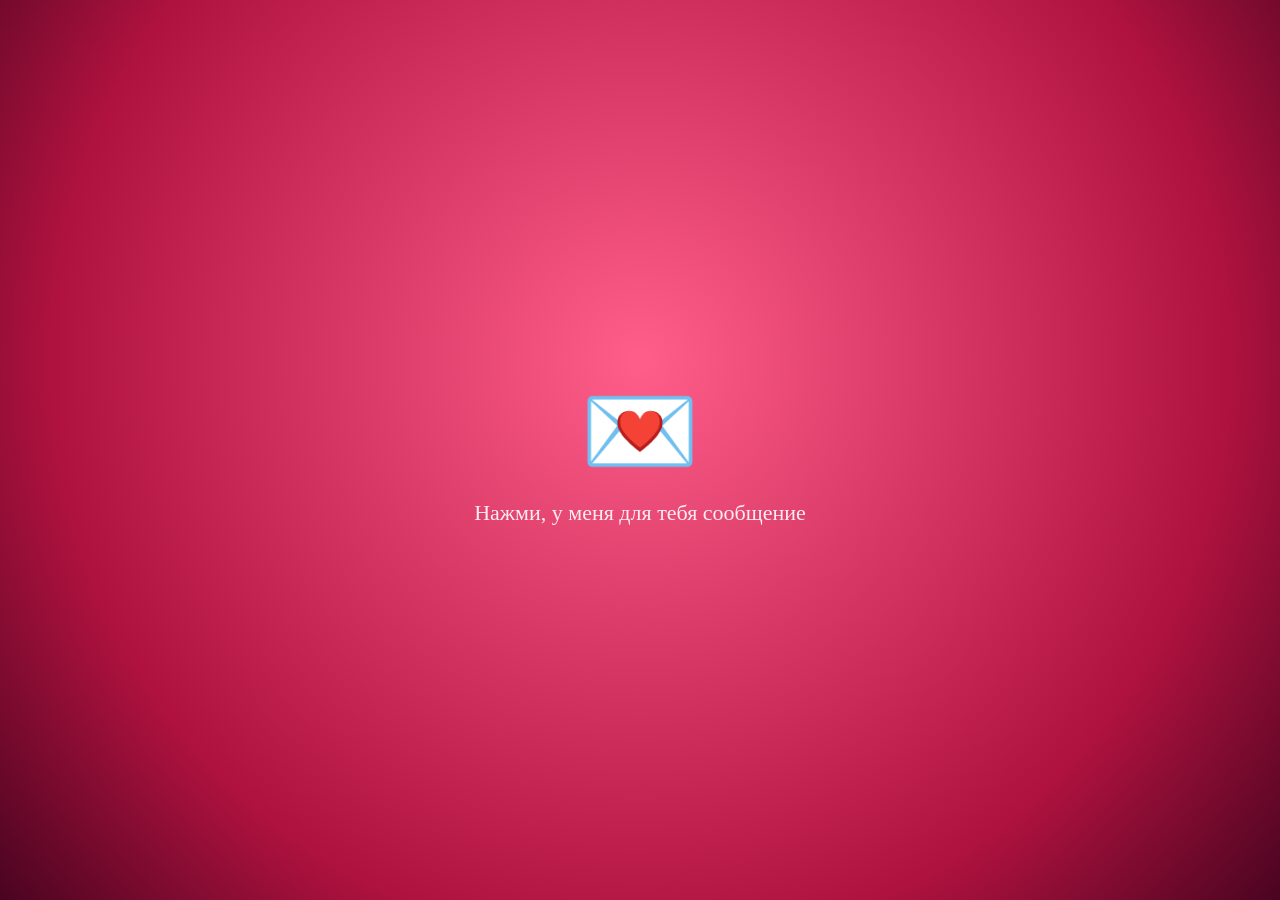
==== index.html @ 2a3f0a17 "Add hearts animation love page Co-Authored-By: Claude Sonnet 5.5 <noreply@anthropic.com> Claude-Sess" ====
<!doctype html>
<html lang="ru">
<head>
<meta charset="utf-8">
<meta name="viewport" content="width=device-width, initial-scale=1, viewport-fit=cover">
<title>Для тебя ❤</title>
<meta property="og:title" content="Тебе сообщение ❤">
<meta property="og:description" content="Нажми, чтобы открыть">
<style>
  html,body{margin:0;height:100%;overflow:hidden;background:radial-gradient(circle at 50% 40%,#ff5e8a,#b0123f 70%,#4a0420);font-family:Georgia,"Times New Roman",serif}
  #hearts{position:fixed;inset:0;pointer-events:none}
  .heart{position:absolute;bottom:-60px;animation:rise linear forwards;user-select:none}
  @keyframes rise{
    0%{transform:translateY(0) translateX(0) scale(.6) rotate(0);opacity:0}
    10%{opacity:1}
    100%{transform:translateY(-115vh) translateX(var(--dx)) scale(1.1) rotate(var(--rot));opacity:0}
  }
  #intro,#love{position:fixed;inset:0;display:flex;flex-direction:column;align-items:center;justify-content:center;text-align:center;padding:24px;color:#fff}
  #intro{cursor:pointer;z-index:3;transition:opacity .6s}
  #intro .big{font-size:96px;animation:beat 1s infinite}
  #intro p{font-size:22px;margin:12px 0 0;opacity:.9}
  #love{opacity:0;transition:opacity 1.2s;z-index:2;pointer-events:none}
  #love h1{font-size:clamp(36px,10vw,84px);margin:0;line-height:1.15;text-shadow:0 4px 24px rgba(0,0,0,.35);animation:beat 1.4s infinite}
  #love .sub{font-size:clamp(18px,5vw,28px);margin-top:18px;opacity:.9}
  .show{opacity:1!important}
  @keyframes beat{0%,100%{transform:scale(1)}15%{transform:scale(1.12)}30%{transform:scale(1)}45%{transform:scale(1.08)}}
</style>
</head>
<body>
<div id="hearts"></div>

<div id="intro">
  <div class="big">💌</div>
  <p>Нажми, у меня для тебя сообщение</p>
</div>

<div id="love">
  <h1>Я тебя<br>очень люблю ❤️</h1>
  <div class="sub">Ты — самое лучшее в моей жизни</div>
</div>

<script>
  const box = document.getElementById('hearts');
  const emojis = ['❤️','💖','💕','💗','💘','💞','🩷'];

  function spawn(){
    const h = document.createElement('div');
    h.className = 'heart';
    h.textContent = emojis[Math.floor(Math.random()*emojis.length)];
    h.style.left = Math.random()*100 + 'vw';
    h.style.fontSize = (18 + Math.random()*44) + 'px';
    h.style.setProperty('--dx', (Math.random()*160-80) + 'px');
    h.style.setProperty('--rot', (Math.random()*80-40) + 'deg');
    h.style.animationDuration = (4 + Math.random()*5) + 's';
    box.appendChild(h);
    setTimeout(()=>h.remove(), 9500);
  }

  let timer = null;
  function start(){
    document.getElementById('intro').style.opacity = 0;
    setTimeout(()=>document.getElementById('intro').style.display='none', 600);
    document.getElementById('love').classList.add('show');
    for(let i=0;i<40;i++) setTimeout(spawn, i*60);   // залп сердечек
    timer = setInterval(spawn, 180);
    if (navigator.vibrate) navigator.vibrate([80,60,80]);
    // Если открыто как Telegram Mini App
    try{ window.Telegram.WebApp.ready(); window.Telegram.WebApp.expand(); }catch(e){}
  }
  document.getElementById('intro').addEventListener('click', start);

  // Фоновые сердечки и на заставке
  for(let i=0;i<10;i++) setTimeout(spawn, i*300);
  setInterval(()=>{ if(!timer) spawn(); }, 700);
</script>
</body>
</html>
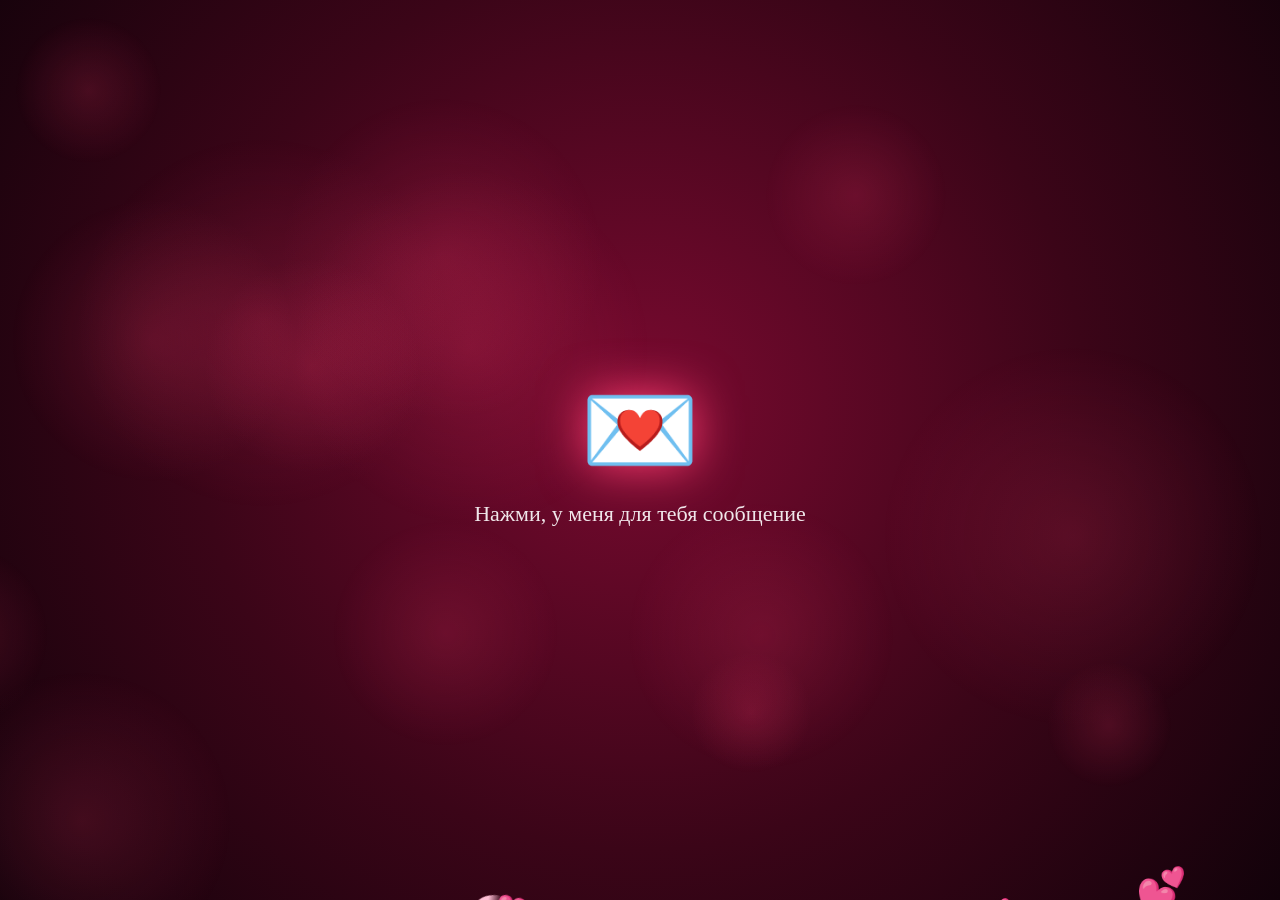
==== commit 7dabc8c1: "Upgrade hearts animation: particle heart, tap bursts, typed text Co-Authored-By: Claude Sonnet 5.5 <" ====
--- a/index.html
+++ b/index.html
@@ -7,71 +7,233 @@
 <meta property="og:title" content="Тебе сообщение ❤">
 <meta property="og:description" content="Нажми, чтобы открыть">
 <style>
-  html,body{margin:0;height:100%;overflow:hidden;background:radial-gradient(circle at 50% 40%,#ff5e8a,#b0123f 70%,#4a0420);font-family:Georgia,"Times New Roman",serif}
-  #hearts{position:fixed;inset:0;pointer-events:none}
-  .heart{position:absolute;bottom:-60px;animation:rise linear forwards;user-select:none}
-  @keyframes rise{
-    0%{transform:translateY(0) translateX(0) scale(.6) rotate(0);opacity:0}
-    10%{opacity:1}
-    100%{transform:translateY(-115vh) translateX(var(--dx)) scale(1.1) rotate(var(--rot));opacity:0}
-  }
-  #intro,#love{position:fixed;inset:0;display:flex;flex-direction:column;align-items:center;justify-content:center;text-align:center;padding:24px;color:#fff}
-  #intro{cursor:pointer;z-index:3;transition:opacity .6s}
-  #intro .big{font-size:96px;animation:beat 1s infinite}
-  #intro p{font-size:22px;margin:12px 0 0;opacity:.9}
-  #love{opacity:0;transition:opacity 1.2s;z-index:2;pointer-events:none}
-  #love h1{font-size:clamp(36px,10vw,84px);margin:0;line-height:1.15;text-shadow:0 4px 24px rgba(0,0,0,.35);animation:beat 1.4s infinite}
-  #love .sub{font-size:clamp(18px,5vw,28px);margin-top:18px;opacity:.9}
-  .show{opacity:1!important}
-  @keyframes beat{0%,100%{transform:scale(1)}15%{transform:scale(1.12)}30%{transform:scale(1)}45%{transform:scale(1.08)}}
+  :root{--text-main:"Я тебя очень люблю";--x:0}
+  html,body{margin:0;height:100%;overflow:hidden;background:#12020a;font-family:Georgia,"Times New Roman",serif;-webkit-tap-highlight-color:transparent}
+  canvas{position:fixed;inset:0;width:100%;height:100%}
+  #bg{background:radial-gradient(circle at 50% 45%,#7a0a30 0%,#3b0518 55%,#12020a 100%)}
+  #ui{position:fixed;inset:0;display:flex;flex-direction:column;align-items:center;justify-content:center;text-align:center;padding:24px;color:#fff;pointer-events:none}
+  #intro{cursor:pointer;pointer-events:auto;transition:opacity .8s,transform .8s}
+  #intro .big{font-size:96px;animation:beat 1.1s infinite;filter:drop-shadow(0 0 24px #ff3d71)}
+  #intro p{font-size:22px;margin:14px 0 0;opacity:.9}
+  #love{position:absolute;left:0;right:0;bottom:11%;padding:0 20px;opacity:0;transition:opacity 1s}
+  #love.show{opacity:1}
+  #love h1{font-size:clamp(34px,9.5vw,76px);margin:0;line-height:1.15;
+    background:linear-gradient(90deg,#fff,#ffb3c7,#fff);background-size:200% auto;-webkit-background-clip:text;background-clip:text;color:transparent;
+    animation:shine 3s linear infinite;filter:drop-shadow(0 0 18px rgba(255,61,113,.8))}
+  #love .sub{font-size:clamp(17px,4.8vw,26px);margin-top:14px;opacity:.95;min-height:1.4em;text-shadow:0 0 12px rgba(255,61,113,.7)}
+  #hint{position:fixed;top:18px;left:0;right:0;text-align:center;color:#ffd0dc;font-size:15px;opacity:0;transition:opacity 1s;pointer-events:none}
+  @keyframes beat{0%,100%{transform:scale(1)}15%{transform:scale(1.14)}30%{transform:scale(1)}45%{transform:scale(1.09)}}
+  @keyframes shine{to{background-position:200% center}}
 </style>
 </head>
 <body>
-<div id="hearts"></div>
-
-<div id="intro">
-  <div class="big">💌</div>
-  <p>Нажми, у меня для тебя сообщение</p>
+<canvas id="bg"></canvas>
+<canvas id="fx"></canvas>
+
+<div id="hint">Касайся экрана — будут сердечки 💕</div>
+
+<div id="ui">
+  <div id="intro">
+    <div class="big">💌</div>
+    <p>Нажми, у меня для тебя сообщение</p>
+  </div>
+  <div id="love">
+    <h1 id="title"></h1>
+    <div class="sub" id="sub"></div>
+  </div>
 </div>
 
-<div id="love">
-  <h1>Я тебя<br>очень люблю ❤️</h1>
-  <div class="sub">Ты — самое лучшее в моей жизни</div>
-</div>
-
 <script>
-  const box = document.getElementById('hearts');
-  const emojis = ['❤️','💖','💕','💗','💘','💞','🩷'];
-
-  function spawn(){
-    const h = document.createElement('div');
-    h.className = 'heart';
-    h.textContent = emojis[Math.floor(Math.random()*emojis.length)];
-    h.style.left = Math.random()*100 + 'vw';
-    h.style.fontSize = (18 + Math.random()*44) + 'px';
-    h.style.setProperty('--dx', (Math.random()*160-80) + 'px');
-    h.style.setProperty('--rot', (Math.random()*80-40) + 'deg');
-    h.style.animationDuration = (4 + Math.random()*5) + 's';
-    box.appendChild(h);
-    setTimeout(()=>h.remove(), 9500);
-  }
-
-  let timer = null;
-  function start(){
-    document.getElementById('intro').style.opacity = 0;
-    setTimeout(()=>document.getElementById('intro').style.display='none', 600);
+/* ======== ТЕКСТЫ — меняй здесь ======== */
+const TITLE = "Я тебя очень люблю ❤️";
+const SUBTITLES = [
+  "Ты — самое лучшее, что есть в моей жизни",
+  "Каждый день с тобой — счастье",
+  "Ты моё сердце, моя радость, мой дом",
+  "Спасибо, что ты есть",
+];
+/* ===================================== */
+
+const bg = document.getElementById('bg'), fx = document.getElementById('fx');
+const bctx = bg.getContext('2d'), ctx = fx.getContext('2d');
+let W, H, DPR;
+function resize(){
+  DPR = Math.min(window.devicePixelRatio||1, 2);
+  W = innerWidth; H = innerHeight;
+  for(const c of [bg,fx]){ c.width = W*DPR; c.height = H*DPR; }
+  bctx.setTransform(DPR,0,0,DPR,0,0); ctx.setTransform(DPR,0,0,DPR,0,0);
+  buildTargets();
+}
+addEventListener('resize', resize);
+
+/* --- форма сердца --- */
+function heartPt(t){ // t: 0..2π
+  return {
+    x: 16*Math.pow(Math.sin(t),3),
+    y: -(13*Math.cos(t) - 5*Math.cos(2*t) - 2*Math.cos(3*t) - Math.cos(4*t))
+  };
+}
+
+/* --- частицы, складывающиеся в большое сердце --- */
+let targets = [], particles = [];
+function buildTargets(){
+  const N = innerWidth < 600 ? 700 : 1200;
+  const scale = Math.min(W, H*0.62) / 40;
+  const cx = W/2, cy = H*0.36;
+  targets = [];
+  for(let i=0;i<N;i++){
+    const t = Math.random()*Math.PI*2;
+    const p = heartPt(t);
+    const k = Math.sqrt(Math.random());          // заполнение внутри
+    targets.push({x: cx + p.x*scale*k, y: cy + p.y*scale*k});
+  }
+  particles.forEach((p,i)=>{ const t = targets[i % targets.length]; p.tx=t.x; p.ty=t.y; });
+}
+function makeParticles(){
+  particles = targets.map(t=>({
+    x: W/2 + (Math.random()-.5)*W*1.4,
+    y: H + Math.random()*H*0.6,
+    tx: t.x, ty: t.y, vx:0, vy:0,
+    r: 1.2 + Math.random()*2.2,
+    hue: 335 + Math.random()*25,
+    ph: Math.random()*6.28
+  }));
+}
+
+/* --- летящие эмодзи-сердечки, вспышки, искры --- */
+const EMO = ['❤️','💖','💕','💗','💘','💞','🩷'];
+let floaters = [], sparks = [], rings = [];
+function spawnFloater(x, y, burst){
+  floaters.push({
+    x: x ?? Math.random()*W, y: y ?? H+30,
+    vx: burst ? (Math.random()-.5)*7 : (Math.random()-.5)*0.8,
+    vy: burst ? -(2+Math.random()*6) : -(0.8+Math.random()*2.2),
+    s: 16 + Math.random()*(burst?30:40),
+    a: 1, rot: (Math.random()-.5)*.6, vr: (Math.random()-.5)*.03,
+    e: EMO[(Math.random()*EMO.length)|0], sw: Math.random()*6.28, burst
+  });
+}
+function burstAt(x, y){
+  for(let i=0;i<16;i++) spawnFloater(x,y,true);
+  for(let i=0;i<40;i++){
+    const a = Math.random()*6.28, v = 1+Math.random()*5;
+    sparks.push({x,y,vx:Math.cos(a)*v,vy:Math.sin(a)*v,life:1,hue:330+Math.random()*30});
+  }
+  rings.push({x,y,r:4,a:.8});
+  if(navigator.vibrate) navigator.vibrate(25);
+}
+
+/* --- фон: мягкие светящиеся шары --- */
+const orbs = Array.from({length:14},()=>({x:Math.random(),y:Math.random(),r:60+Math.random()*140,s:.0002+Math.random()*.0004,p:Math.random()*6.28}));
+function drawBg(t){
+  bctx.clearRect(0,0,W,H);
+  bctx.globalCompositeOperation='lighter';
+  for(const o of orbs){
+    const x = (o.x + Math.sin(t*o.s+o.p)*.08)*W, y = (o.y + Math.cos(t*o.s*1.3+o.p)*.08)*H;
+    const g = bctx.createRadialGradient(x,y,0,x,y,o.r);
+    g.addColorStop(0,'rgba(255,60,110,.16)'); g.addColorStop(1,'rgba(255,60,110,0)');
+    bctx.fillStyle = g; bctx.beginPath(); bctx.arc(x,y,o.r,0,6.28); bctx.fill();
+  }
+  bctx.globalCompositeOperation='source-over';
+}
+
+let started = false, t0 = 0, last = 0, beatPhase = 0;
+function frame(t){
+  requestAnimationFrame(frame);
+  drawBg(t);
+  ctx.clearRect(0,0,W,H);
+
+  // «биение» сердца из частиц
+  const beat = 1 + 0.045*Math.max(0, Math.sin(t*0.0058)) + 0.025*Math.max(0, Math.sin(t*0.0058 - 1.1));
+  const cx = W/2, cy = H*0.36;
+
+  if(started){
+    ctx.globalCompositeOperation='lighter';
+    for(const p of particles){
+      const tx = cx + (p.tx-cx)*beat, ty = cy + (p.ty-cy)*beat;
+      p.vx += (tx-p.x)*0.012; p.vy += (ty-p.y)*0.012;
+      p.vx *= 0.9; p.vy *= 0.9;
+      p.x += p.vx + Math.sin(t*.002+p.ph)*.15; p.y += p.vy + Math.cos(t*.002+p.ph)*.15;
+      const tw = .55 + .45*Math.sin(t*.004+p.ph);
+      ctx.fillStyle = `hsla(${p.hue},100%,${62+tw*18}%,${.55+tw*.4})`;
+      ctx.beginPath(); ctx.arc(p.x,p.y,p.r,0,6.28); ctx.fill();
+    }
+    ctx.globalCompositeOperation='source-over';
+
+    // свечение в центре сердца
+    const g = ctx.createRadialGradient(cx,cy,0,cx,cy,Math.min(W,H)*.42);
+    g.addColorStop(0,'rgba(255,70,120,.22)'); g.addColorStop(1,'rgba(255,70,120,0)');
+    ctx.fillStyle = g; ctx.fillRect(0,0,W,H);
+
+    if(t - last > 140){ spawnFloater(); last = t; }
+  } else if(t - last > 500){ spawnFloater(); last = t; }
+
+  // кольца
+  rings = rings.filter(r=>r.a>.02);
+  for(const r of rings){
+    ctx.strokeStyle = `rgba(255,140,175,${r.a})`; ctx.lineWidth = 2;
+    ctx.beginPath(); ctx.arc(r.x,r.y,r.r,0,6.28); ctx.stroke();
+    r.r += 5; r.a *= .95;
+  }
+  // искры
+  sparks = sparks.filter(s=>s.life>0);
+  ctx.globalCompositeOperation='lighter';
+  for(const s of sparks){
+    s.x+=s.vx; s.y+=s.vy; s.vy+=.08; s.vx*=.98; s.life-=.016;
+    ctx.fillStyle = `hsla(${s.hue},100%,70%,${Math.max(s.life,0)})`;
+    ctx.beginPath(); ctx.arc(s.x,s.y,2.2,0,6.28); ctx.fill();
+  }
+  ctx.globalCompositeOperation='source-over';
+  // эмодзи
+  floaters = floaters.filter(f=>f.a>0.02 && f.y>-80);
+  for(const f of floaters){
+    f.sw += .03; f.x += f.vx + Math.sin(f.sw)*.6; f.y += f.vy; f.rot += f.vr;
+    if(f.burst){ f.vy += .09; f.vx *= .99; f.a -= .008; } else if(f.y < H*.2) f.a -= .015;
+    ctx.save(); ctx.globalAlpha = Math.max(f.a,0); ctx.translate(f.x,f.y); ctx.rotate(f.rot);
+    ctx.font = f.s+'px serif'; ctx.textAlign='center'; ctx.textBaseline='middle';
+    ctx.fillText(f.e,0,0); ctx.restore();
+  }
+}
+
+/* --- печатающийся текст --- */
+function typeInto(el, text, speed, done){
+  el.textContent=''; let i=0;
+  const iv = setInterval(()=>{ el.textContent += text[i++]; if(i>=text.length){ clearInterval(iv); done&&done(); } }, speed);
+}
+function cycleSubs(){
+  const sub = document.getElementById('sub'); let i=0;
+  (function next(){
+    typeInto(sub, SUBTITLES[i % SUBTITLES.length], 55, ()=>{
+      setTimeout(()=>{ sub.style.transition='opacity .6s'; sub.style.opacity=0;
+        setTimeout(()=>{ sub.style.opacity=1; i++; next(); },700); }, 2600);
+    });
+  })();
+}
+
+function start(){
+  if(started) return; started = true;
+  const intro = document.getElementById('intro');
+  intro.style.opacity = 0; intro.style.transform='scale(1.4)'; intro.style.pointerEvents='none';
+  setTimeout(()=>intro.style.display='none', 800);
+  makeParticles();
+  burstAt(W/2, H*.4);
+  setTimeout(()=>burstAt(W*.25, H*.3), 350);
+  setTimeout(()=>burstAt(W*.75, H*.3), 600);
+  if(navigator.vibrate) navigator.vibrate([80,60,80,60,160]);
+  setTimeout(()=>{
     document.getElementById('love').classList.add('show');
-    for(let i=0;i<40;i++) setTimeout(spawn, i*60);   // залп сердечек
-    timer = setInterval(spawn, 180);
-    if (navigator.vibrate) navigator.vibrate([80,60,80]);
-    // Если открыто как Telegram Mini App
-    try{ window.Telegram.WebApp.ready(); window.Telegram.WebApp.expand(); }catch(e){}
-  }
-  document.getElementById('intro').addEventListener('click', start);
-
-  // Фоновые сердечки и на заставке
-  for(let i=0;i<10;i++) setTimeout(spawn, i*300);
-  setInterval(()=>{ if(!timer) spawn(); }, 700);
+    typeInto(document.getElementById('title'), TITLE, 90, ()=>setTimeout(cycleSubs,400));
+    document.getElementById('hint').style.opacity = .85;
+    setTimeout(()=>document.getElementById('hint').style.opacity = 0, 6000);
+  }, 1200);
+  try{ Telegram.WebApp.ready(); Telegram.WebApp.expand(); }catch(e){}
+}
+
+document.getElementById('intro').addEventListener('click', start);
+addEventListener('pointerdown', e=>{ if(started) burstAt(e.clientX, e.clientY); });
+
+resize();
+requestAnimationFrame(frame);
 </script>
 </body>
 </html>
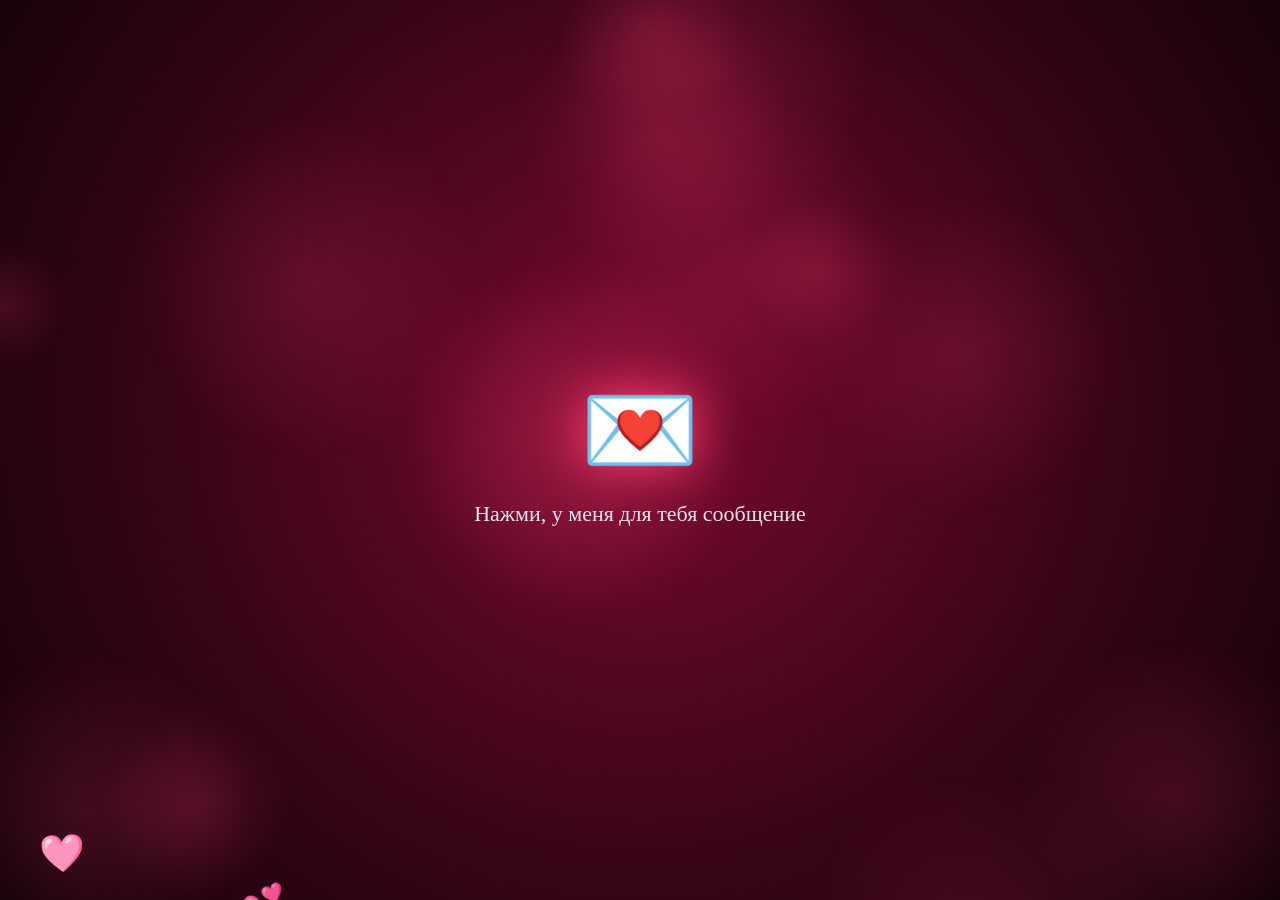
==== commit b08bc4c3: "Update love page text Co-Authored-By: Claude Sonnet 5.5 <noreply@anthropic.com> Claude-Session: http" ====
--- a/index.html
+++ b/index.html
@@ -45,12 +45,11 @@
 
 <script>
 /* ======== ТЕКСТЫ — меняй здесь ======== */
-const TITLE = "Я тебя очень люблю ❤️";
+const TITLE = "Котапульта моя родная ❤️";
 const SUBTITLES = [
-  "Ты — самое лучшее, что есть в моей жизни",
-  "Каждый день с тобой — счастье",
-  "Ты моё сердце, моя радость, мой дом",
-  "Спасибо, что ты есть",
+  "Мы ждем тебя дома",
+  "Ты самый прекрасный человек во вселенной",
+  "Я тебя очень люблю ❤️",
 ];
 /* ===================================== */
 
